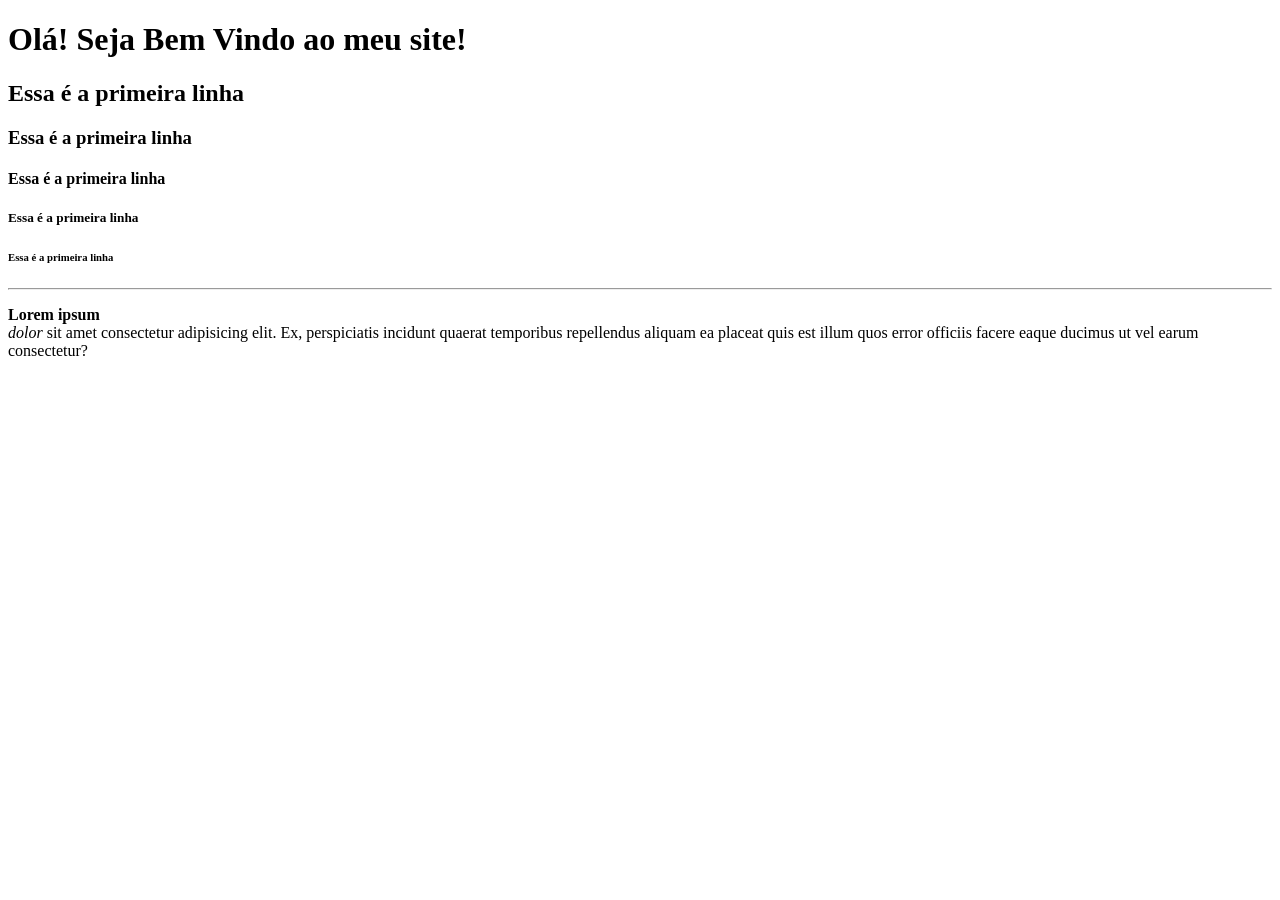
==== HTML Aula/index.html @ e46b6bc0 "adding index" ====
<!DOCTYPE html>
<html lang="en">
<head>
    <meta charset="UTF-8">
    <meta name="viewport" content="width=device-width, initial-scale=1.0">
    <title>My first HTML</title>
</head>
<body>
    <h1> Olá! Seja Bem Vindo ao meu site! </h1>
    <h2> Essa é a primeira linha </h2>
    <h3> Essa é a primeira linha </h3>
    <h4> Essa é a primeira linha </h4>
    <h5> Essa é a primeira linha </h5>
    <h6> Essa é a primeira linha </h6>
    <hr />
    <p> 
        <b>Lorem </b> <strong> ipsum </strong> <br /> <i> dolor </i> sit amet consectetur adipisicing elit. Ex, perspiciatis incidunt quaerat temporibus repellendus aliquam ea placeat quis est illum quos error officiis facere eaque ducimus ut vel earum consectetur? </b>
</body>
</html>
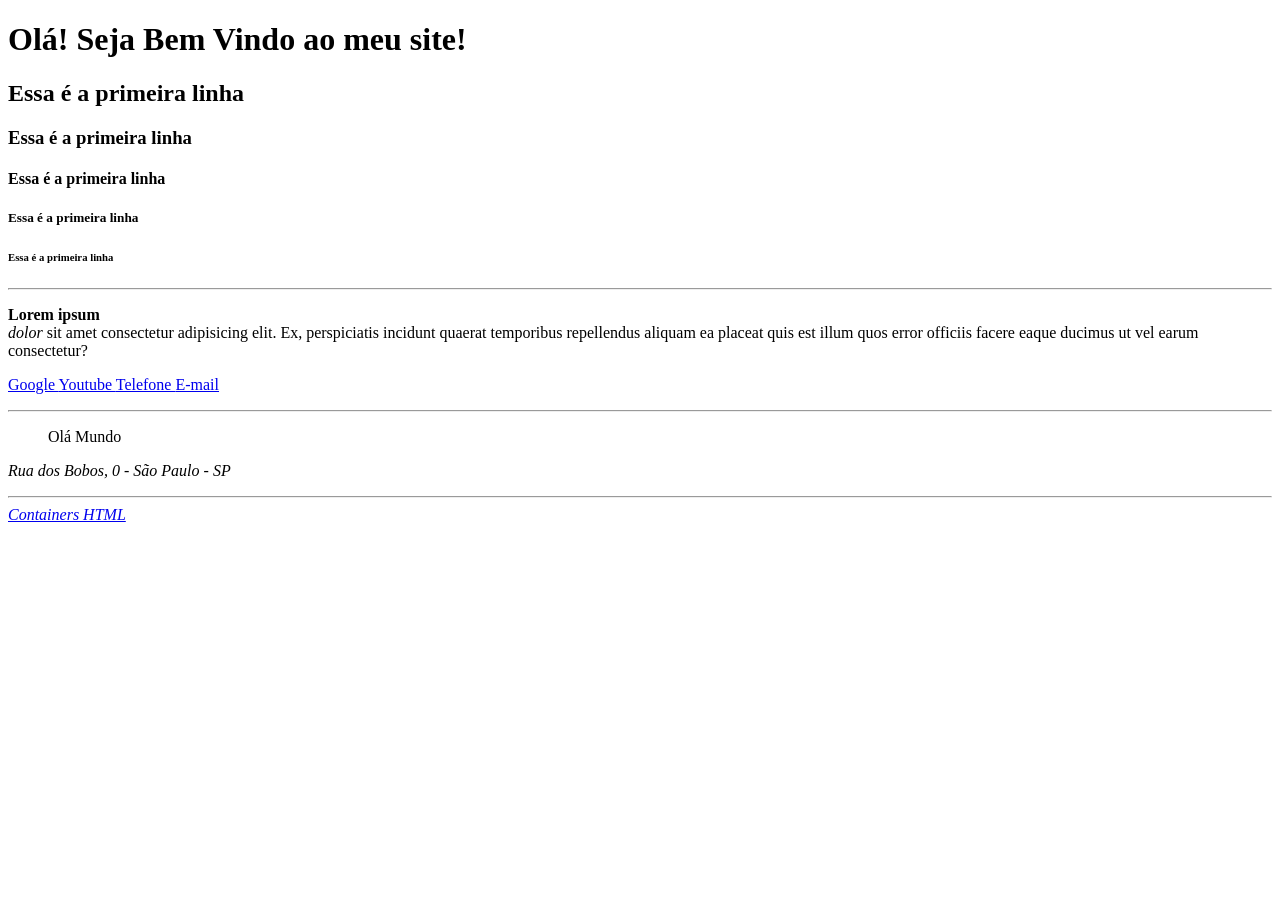
==== commit 65548484: "adding containers" ====
--- a/HTML Aula/index.html
+++ b/HTML Aula/index.html
@@ -15,5 +15,20 @@
     <hr />
     <p> 
         <b>Lorem </b> <strong> ipsum </strong> <br /> <i> dolor </i> sit amet consectetur adipisicing elit. Ex, perspiciatis incidunt quaerat temporibus repellendus aliquam ea placeat quis est illum quos error officiis facere eaque ducimus ut vel earum consectetur? </b>
-</body>
+    <p>
+    <a href="https://www.google.com" title="Ir para o site google"> Google </a>
+    <a href="https://www.youtube.com" title="Ir para o site youtube"> Youtube </a>
+    <a href="tel:+5511999999999" title="Ligar para o número"> Telefone </a>
+    <a href="mailto:contato@meusite.com" title="Enviar e-mail"> E-mail </a>
+    <hr />  
+    <blockquote>
+        Olá Mundo
+    </blockquote>
+    <address>
+        Rua dos Bobos, 0 - São Paulo - SP <br />    
+    </p>    
+    <hr />
+    <a href="./containers.html" title="Ir para Containers HTML"> Containers HTML </a>
+
+    </body>
 </html>
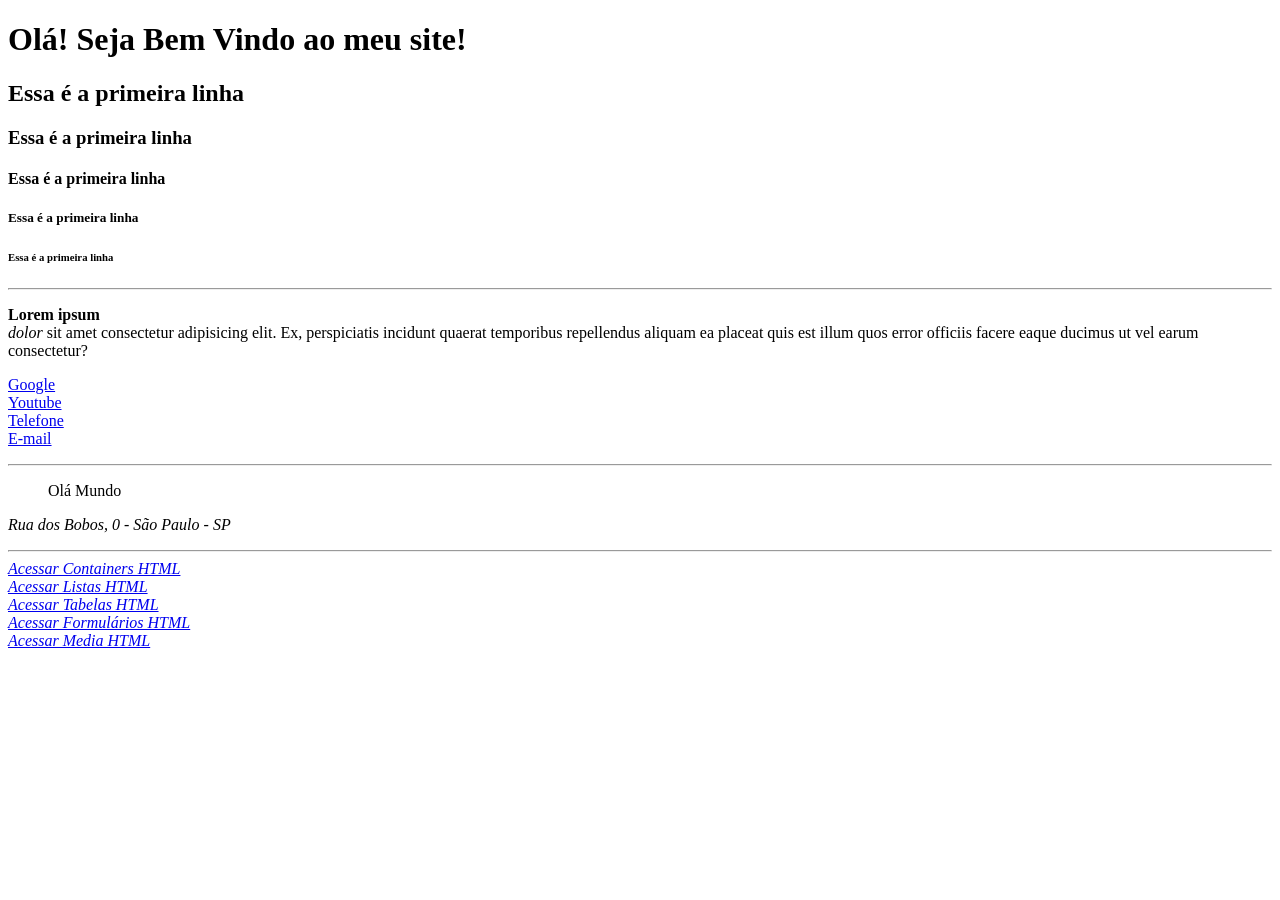
==== commit d22857f8: "creatingpage" ====
--- a/HTML Aula/index.html
+++ b/HTML Aula/index.html
@@ -1,5 +1,5 @@
 <!DOCTYPE html>
-<html lang="en">
+<html lang="pt-br">
 <head>
     <meta charset="UTF-8">
     <meta name="viewport" content="width=device-width, initial-scale=1.0">
@@ -16,9 +16,9 @@
     <p> 
         <b>Lorem </b> <strong> ipsum </strong> <br /> <i> dolor </i> sit amet consectetur adipisicing elit. Ex, perspiciatis incidunt quaerat temporibus repellendus aliquam ea placeat quis est illum quos error officiis facere eaque ducimus ut vel earum consectetur? </b>
     <p>
-    <a href="https://www.google.com" title="Ir para o site google"> Google </a>
-    <a href="https://www.youtube.com" title="Ir para o site youtube"> Youtube </a>
-    <a href="tel:+5511999999999" title="Ligar para o número"> Telefone </a>
+    <a href="https://www.google.com" title="Ir para o site google"> Google </a><br />
+    <a href="https://www.youtube.com" title="Ir para o site youtube"> Youtube </a><br />
+    <a href="tel:+5511999999999" title="Ligar para o número"> Telefone </a><br />
     <a href="mailto:contato@meusite.com" title="Enviar e-mail"> E-mail </a>
     <hr />  
     <blockquote>
@@ -28,7 +28,10 @@
         Rua dos Bobos, 0 - São Paulo - SP <br />    
     </p>    
     <hr />
-    <a href="./containers.html" title="Ir para Containers HTML"> Containers HTML </a>
-
+    <a href="./containers.html"> Acessar Containers HTML </a><br />
+    <a href="./listas.html"> Acessar Listas HTML </a><br />
+    <a href="./tabelas.html"> Acessar Tabelas HTML </a><br />
+    <a href="./formularios.html"> Acessar Formulários HTML </a><br />
+    <a href="./media.html"> Acessar Media HTML </a><br />
     </body>
 </html>
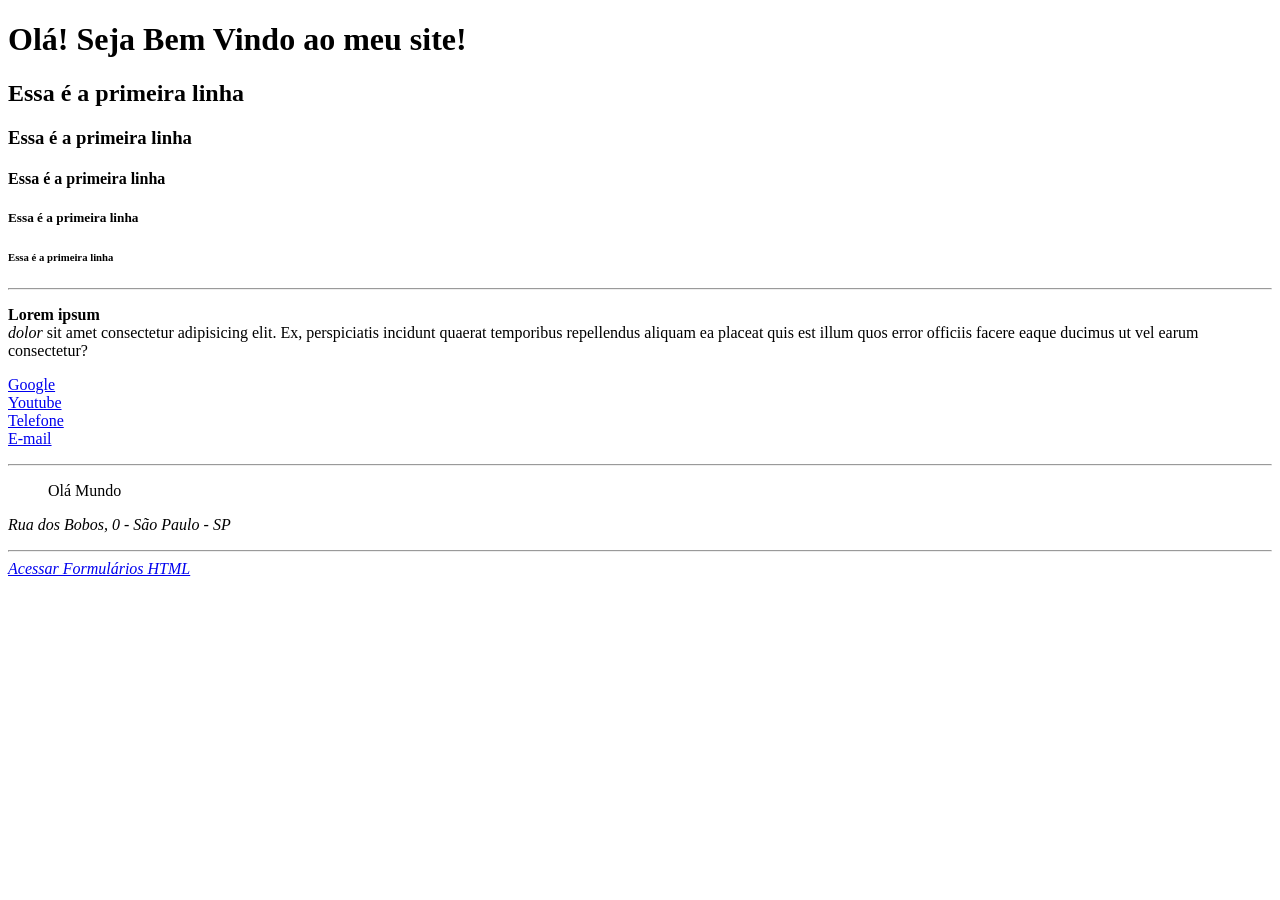
==== commit 96a3aece: "adding exercise" ====
--- a/HTML Aula/index.html
+++ b/HTML Aula/index.html
@@ -28,10 +28,6 @@
         Rua dos Bobos, 0 - São Paulo - SP <br />    
     </p>    
     <hr />
-    <a href="./containers.html"> Acessar Containers HTML </a><br />
-    <a href="./listas.html"> Acessar Listas HTML </a><br />
-    <a href="./tabelas.html"> Acessar Tabelas HTML </a><br />
     <a href="./formularios.html"> Acessar Formulários HTML </a><br />
-    <a href="./media.html"> Acessar Media HTML </a><br />
     </body>
 </html>
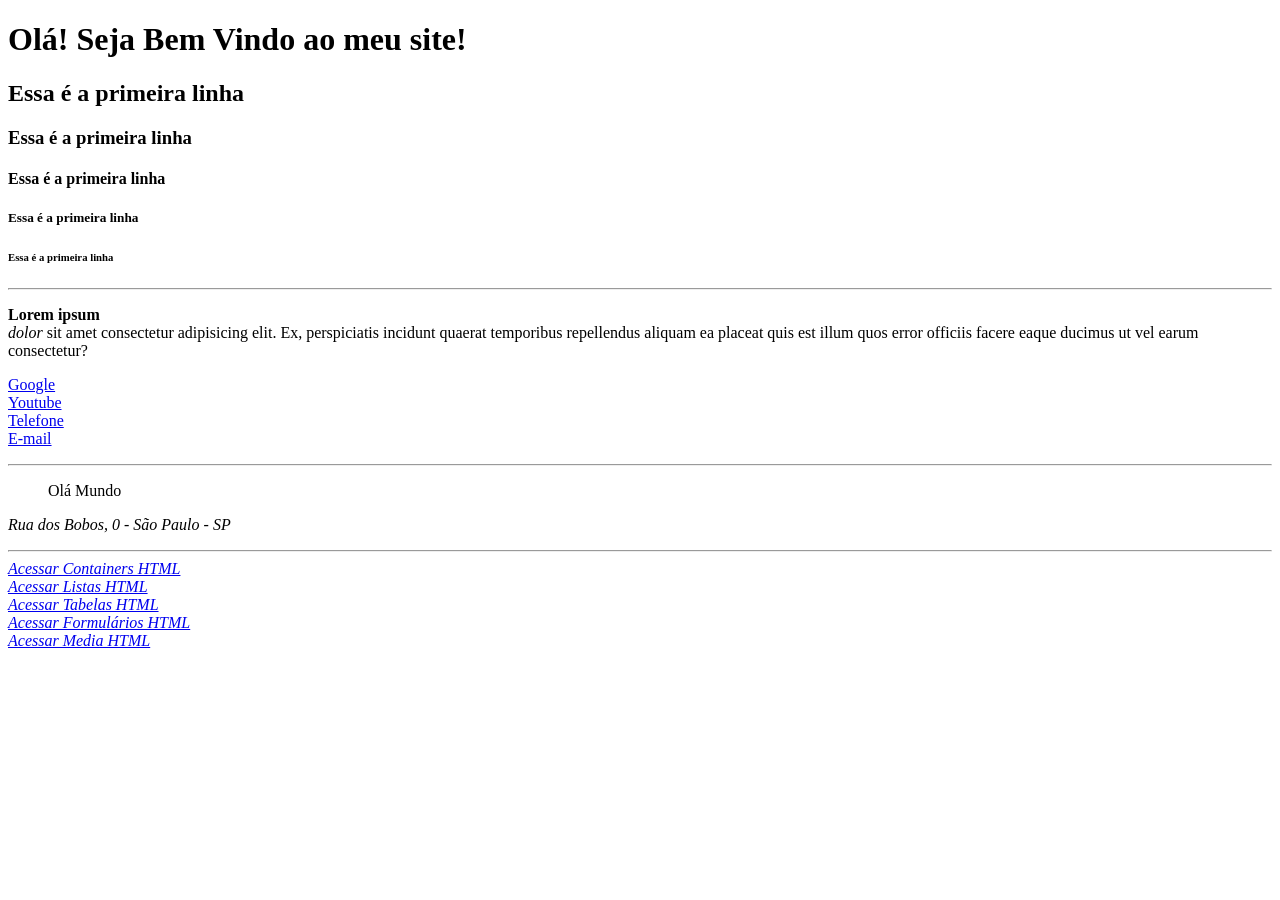
==== commit 8901e01d: "Merge d22857f852fa28ee1912d45ac17789c72ae48a7b into e46b6bc08bded6f595f3cd3d8d3ad34063e72196" ====
--- a/HTML Aula/index.html
+++ b/HTML Aula/index.html
@@ -28,6 +28,10 @@
         Rua dos Bobos, 0 - São Paulo - SP <br />    
     </p>    
     <hr />
+    <a href="./containers.html"> Acessar Containers HTML </a><br />
+    <a href="./listas.html"> Acessar Listas HTML </a><br />
+    <a href="./tabelas.html"> Acessar Tabelas HTML </a><br />
     <a href="./formularios.html"> Acessar Formulários HTML </a><br />
+    <a href="./media.html"> Acessar Media HTML </a><br />
     </body>
 </html>
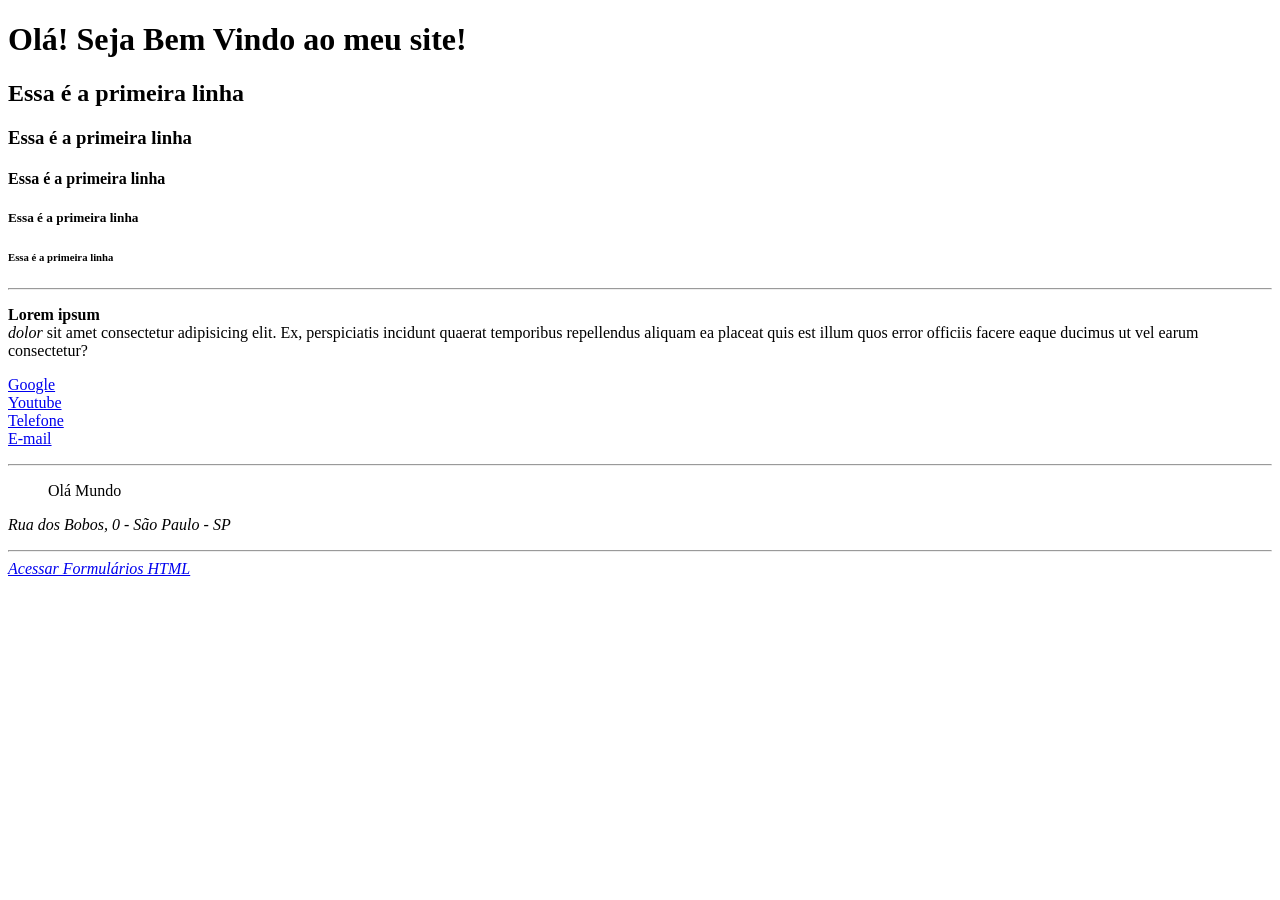
==== commit 647c4471: "adding exercise" ====
--- a/HTML Aula/index.html
+++ b/HTML Aula/index.html
@@ -28,10 +28,6 @@
         Rua dos Bobos, 0 - São Paulo - SP <br />    
     </p>    
     <hr />
-    <a href="./containers.html"> Acessar Containers HTML </a><br />
-    <a href="./listas.html"> Acessar Listas HTML </a><br />
-    <a href="./tabelas.html"> Acessar Tabelas HTML </a><br />
-    <a href="./formularios.html"> Acessar Formulários HTML </a><br />
-    <a href="./media.html"> Acessar Media HTML </a><br />
+    <a href="./exercicio_git.html"> Acessar Formulários HTML </a><br />
     </body>
 </html>
